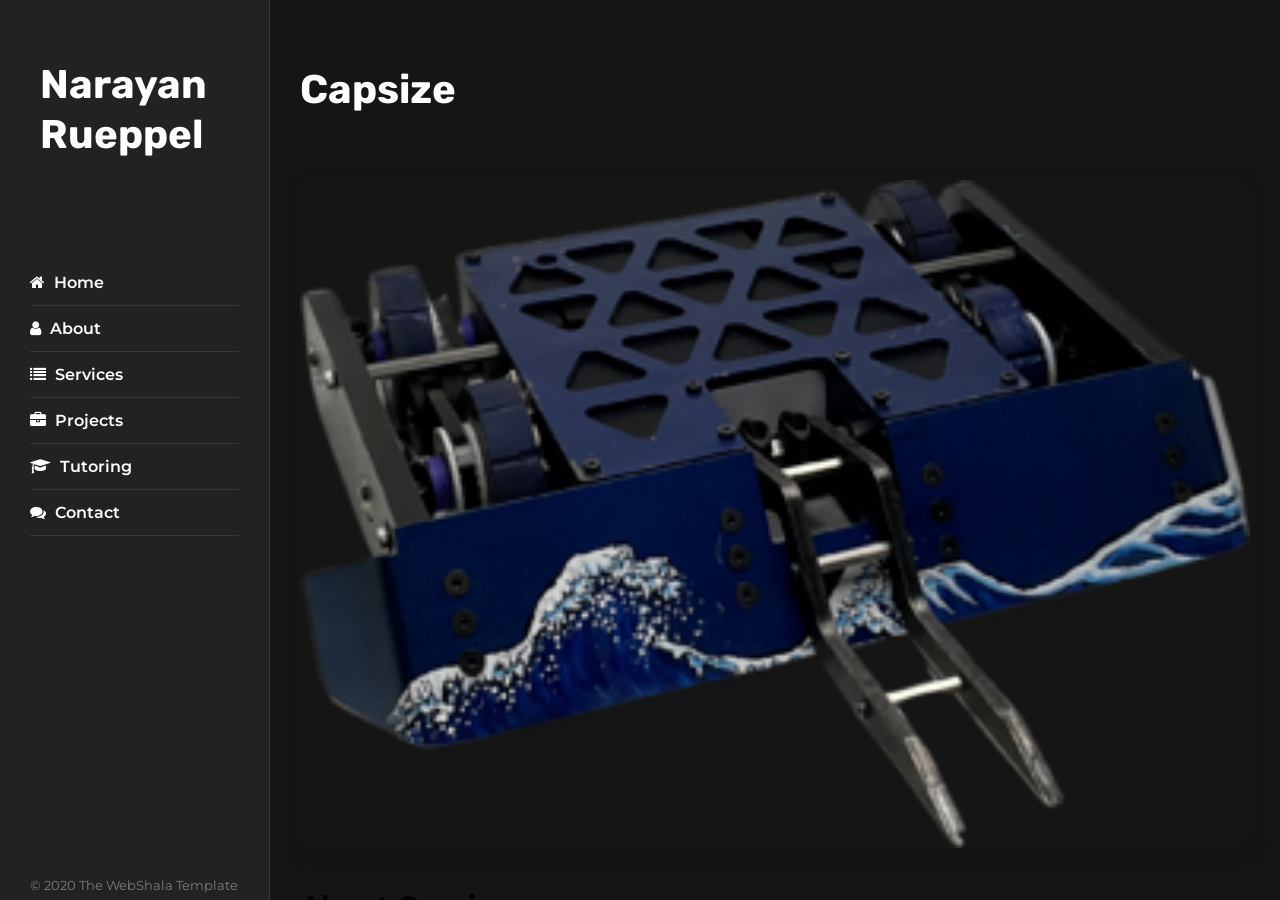
==== pages/capsize.html @ b0e28994 "updated template for first iteration of personal website" ====
<!DOCTYPE html>
<html lang="en">
<head>
    <meta charset="UTF-8">
    <meta name="viewport" content="width=device-width, initial-scale=1.0">
    <title>Capsize - Narayan Rueppel</title>
    <link rel="stylesheet" href="../css/style.css">
    <link rel="stylesheet" href="../css/styleSwitcher.css">
    <link rel="stylesheet" href="https://stackpath.bootstrapcdn.com/font-awesome/4.7.0/css/font-awesome.min.css">
</head>
<body>
    <!-- Preloader -->
    <div class="preloader">
        <div class="loader"></div>
    </div>
    <!-- Preloader End -->

    <div class="main-container">
        <!-- Aside -->
        <div class="aside">
            <div class="nav-toggler">
                <span></span>
            </div>
            <div class="aside-inner">
                <div class="logo">
                    <a href="../index.html">Narayan Rueppel</a>
                </div>
                <ul class="nav">
                    <li><a href="../index.html#home"><i class="fa fa-home"></i> Home</a></li>
                    <li><a href="../index.html#about"><i class="fa fa-user"></i> About</a></li>
                    <li><a href="../index.html#services"><i class="fa fa-list"></i> Services</a></li>
                    <li><a href="../index.html#projects"><i class="fa fa-briefcase"></i> Projects</a></li>
                    <li><a href="../index.html#tutoring"><i class="fa fa-graduation-cap"></i> Tutoring</a></li>
                    <li><a href="../index.html#contact"><i class="fa fa-comments"></i> Contact</a></li>
                </ul>
                <div class="copyright-text">
                    &copy; 2020 The WebShala Template
                </div>
            </div>
        </div>
        <!-- Aside End -->

        <!-- Main Content -->
        <div class="main-content">
            <!-- Project Details Section -->
            <section class="project-detail section active" id="project-detail">
                <div class="container">
                    <div class="row">
                        <div class="section-title padd-15">
                            <h2>Capsize</h2>
                        </div>
                    </div>
                    <div class="row">
                        <div class="project-detail-content padd-15">
                            <div class="row">
                                <div class="project-image padd-15">
                                    <img src="../images/portfolio/1.jpg" alt="Capsize Project" class="img-fluid">
                                </div>
                            </div>
                            <div class="row">
                                <div class="project-text padd-15">
                                    <h3>About Capsize</h3>
                                    <p>Capsize is an indirectly driven center lifter, using CNC'd sprockets and a unique TPU clutch mechanism to deliver massive amounts of torque while protecting her weapon. The wide range of motion on Capsize’s weapon allows her to self invert when upside down or even when stuck at weird angles. Capsize’s wide treaded wheels and cleats allow her to get a huge amount of traction and pushing force which is needed for control bots.</p>                                    
                                    <p><strong>Learn more:</strong> <a href="https://drive.google.com/file/d/1UsT54i3gnOW7oEz9wsxAKjWvvcf5Prwb/view" target="_blank" style="color: #fdb750; text-decoration: underline;">View detailed project documentation</a></p>                                    
                                    <div style="margin-top: 30px;">
                                        <a href="../index.html#projects" class="btn" style="display: inline-block; padding: 10px 20px; background-color: #fdb750; color: #fff; text-decoration: none; border-radius: 5px;">Back to Projects</a>
                                    </div>
                                </div>
                            </div>
                        </div>
                    </div>
                </div>
            </section>
            <!-- Project Details Section End -->
        </div>
        <!-- Main Content End -->
    </div>

    <!-- Style Switcher -->
    <div class="style-switcher">
        <div class="style-switcher-toggler s-icon">
            <i class="fa fa-cog"></i>
        </div>
        <div class="day-night s-icon">
            <i class="fa fa-moon-o"></i>
        </div>
        <h4>Theme Colors</h4>
        <div class="colors">
            <span class="color-1" onclick="setActiveStyle('pink')"></span>
            <span class="color-2" onclick="setActiveStyle('blue')"></span>
            <span class="color-3" onclick="setActiveStyle('green')"></span>
            <span class="color-4" onclick="setActiveStyle('orange')"></span>
            <span class="color-5" onclick="setActiveStyle('yellow')"></span>
        </div>
    </div>

    <script src="../js/main.js"></script>
    <script src="../js/styleSwitcher.js"></script>
    <script src="../js/script.js"></script>
</body>
</html>
---- css/style.css ----
/*Font Awesome Free Icon*/
@import url("https://stackpath.bootstrapcdn.com/font-awesome/4.7.0/css/font-awesome.min.css");
/*Google fonts*/
@import url('https://fonts.googleapis.com/css?family=Montserrat:400,500,600,700&display=swap');
@import url('https://fonts.googleapis.com/css?family=Rubik:500,700,900&display=swap');

/* General Style */
body {
    margin: 0;
    line-height: 1.5;
    font-size: 16px;
    font-family: 'Montserrat', sans-serif;
    font-weight: 400;
}

* {
    margin: 0;
    padding: 0;
    outline: none;
    text-decoration: none;
    box-sizing: border-box;
}

::before,
::after {
    box-sizing: border-box;
}

input,
textarea,
select {
    font-family: 'Montserrat', sans-serif;
}

.section {
    background-color: #f2f2fc;
    min-height: 100vh;
    display: block;
    padding: 0 30px;
    position: fixed;
    left: 270px;
    top: 0;
    right: 0;
    bottom: 0;
    z-index: 0;
    overflow-x: hidden;
    overflow-y: auto;
    opacity: 1;
    transition: all 0.3s ease;
    -webkit-transition: all 0.3s ease;
}

.section.active {
    opacity: 1;
    z-index: 2;
    animation: slideSection 1s ease;
    -webkit-animation: slideSection 1s ease;
    -moz-animation: slideSection 1s ease;
    -o-animation: slideSection 1s ease;
}

.section.back-section {
    z-index: 1;
}

@keyframes slideSection {
    0% {
        transform: translateX(100%);
        -webkit-transform: translateX(100%);
        -moz-transform: translateX(100%);
        -o-transform: translateX(100%);
    }

    100% {
        transform: translateX(0%);
        -webkit-transform: translateX(0%);
        -moz-transform: translateX(0%);
        -o-transform: translateX(0%);
    }
}

@-webkit-keyframes slideSection {
    0% {
        transform: translateX(100%);
        -webkit-transform: translateX(100%);
        -moz-transform: translateX(100%);
        -o-transform: translateX(100%);
    }

    100% {
        transform: translateX(0%);
        -webkit-transform: translateX(0%);
        -moz-transform: translateX(0%);
        -o-transform: translateX(0%);
    }
}

@-moz-keyframes slideSection {
    0% {
        transform: translateX(100%);
        -webkit-transform: translateX(100%);
        -moz-transform: translateX(100%);
        -o-transform: translateX(100%);
    }

    100% {
        transform: translateX(0%);
        -webkit-transform: translateX(0%);
        -moz-transform: translateX(0%);
        -o-transform: translateX(0%);
    }
}

@-o-keyframes slideSection {
    0% {
        transform: translateX(100%);
        -webkit-transform: translateX(100%);
        -moz-transform: translateX(100%);
        -o-transform: translateX(100%);
    }

    100% {
        transform: translateX(0%);
        -webkit-transform: translateX(0%);
        -moz-transform: translateX(0%);
        -o-transform: translateX(0%);
    }
}

.section .container {
    padding-top: 60px;
    padding-bottom: 70px;
}

.section-title {
    -ms-flex: 0 0 100%;
    flex: 0 0 100%;
    max-width: 100%;
    margin-bottom: 60px;
}

.section-title h2 {
    font-size: 40px;
    color: #302e4d;
    font-family: 'Rubik', sans-serif;
    font-weight: 700;
    margin: 0;
    position: relative;
}

.section-title h2::before {
    content: '';
    height: 4px;
    width: 50px;
    position: absolute;
    top: 100%;
    left: 0;
}

.section-title h2::after {
    content: '';
    height: 4px;
    width: 25px;
    position: absolute;
    top: 100%;
    left: 0;
    margin-top: 8px;
}

.row {
    display: -ms-flexbox;
    display: flex;
    -ms-flex-wrap: wrap;
    flex-wrap: wrap;
    margin-right: -15px;
    margin-left: -15px;
    position: relative;
}

.padd-15 {
    padding-left: 15px;
    padding-right: 15px;
}

.container {
    max-width: 1100px;
    width: 100%;
    margin: auto;
}

.shadow-dark {
    -webkit-box-shadow: 0 0 20px rgba(48, 46, 77, 0.15);
    box-shadow: 0 0 20px rgba(48, 46, 77, 0.15);
}

.btn {
    font-size: 16px;
    font-family: 'Rubik', sans-serif;
    font-weight: 500;
    padding: 12px 35px;
    color: #ffffff;
    border-radius: 40px;
    transition: all 0.3s ease;
    -webkit-transition: all 0.3s ease;
    display: inline-block;
    white-space: nowrap;
    border: none;
    cursor: pointer;
}

.btn:hover {
    -webkit-transform: scale(1.05);
    transform: scale(1.05);
}

.hidden {
    display: none !important;
}

/* Preloader */
.preloader {
    background-color: #222222;
    position: fixed;
    left: 0;
    top: 0;
    height: 100%;
    width: 100%;
    z-index: 150;
    display: flex;
    display: -ms-flexbox;
    -ms-flex-align: center;
    -ms-flex-pack: center;
    align-items: center;
    justify-content: center;
    transition: all 1s ease;
    -webkit-transition: all 1s ease;
}

.preloader.opacity-0 {
    opacity: 0;
}

.preloader .loader {
    height: 40px;
    width: 40px;
    border: 4px solid #e3e3e3;
    border-radius: 50%;
    border-top: 4px solid transparent;
    border-bottom: 4px solid transparent;
    animation: spin 2s linear infinite;
    -webkit-animation: spin 2s linear infinite;
}

@keyframes spin {
    0% {
        transform: rotate(0deg);
        -webkit-transform: rotate(0deg);
    }

    100% {
        transform: rotate(360deg);
        -webkit-transform: rotate(360deg);
    }
}

@-webkit-keyframes spin {
    0% {
        transform: rotate(0deg);
        -webkit-transform: rotate(0deg);
    }

    100% {
        transform: rotate(360deg);
        -webkit-transform: rotate(360deg);
    }
}

/* Aside */

.aside {
    width: 270px;
    background-color: #fdf9ff;
    position: fixed;
    height: 100%;
    left: 0;
    top: 0;
    z-index: 11;
    border-right: 1px solid #e8dfec;
    /* padding: 30px; */
    transition: all 0.3s ease;
    -webkit-transition: all 0.3s ease;
    /* overflow-y: auto; */
}

.aside .aside-inner {
    position: absolute;
    left: 0;
    top: 0;
    width: 100%;
    height: 100%;
    padding: 30px;
    overflow-y: auto;
}

.aside .logo {
    padding: 30px 0;
}

.aside .logo a {
    font-size: 40px;
    color: #302e4d;
    font-family: 'Rubik', sans-serif;
    font-weight: 700;
    text-decoration: none;
    display: inline-block;
    position: relative;
    padding: 0 10px;
    line-height: 50px;
}

.aside .logo a::before {
    content: '';
    height: 20px;
    width: 20px;
    position: absolute;
    top: 0;
    left: 0;
}

.aside .logo a::after {
    content: '';
    height: 20px;
    width: 20px;
    position: absolute;
    bottom: 0;
    right: 0;
}

.aside .nav-toggler {
    height: 40px;
    width: 45px;
    border: 1px solid #d4d4e3;
    cursor: pointer;
    position: fixed;
    left: 300px;
    top: 20px;
    z-index: 11;
    border-radius: 5px;
    background-color: #fdf9ff;
    /* display: -ms-flexbox;
    display: flex; */
    display: none;
    -ms-flex-align: center;
    align-items: center;
    justify-content: center;
    -ms-flex-pack: center;
    transition: all 0.3s ease;
    -webkit-transition: all 0.3s ease;
}

.aside .nav-toggler span {
    height: 2px;
    width: 18px;
    display: inline-block;
    position: relative;
}

.aside .nav-toggler.open span {
    background-color: transparent;
}

.aside .nav-toggler span::before {
    content: '';
    height: 2px;
    width: 18px;
    position: absolute;
    top: -6px;
    left: 0;
}

.aside .nav-toggler.open span::before {
    transform: rotate(45deg);
    -webkit-transform: rotate(45deg);
    top: 0px;
}

.aside .nav-toggler span::after {
    content: '';
    height: 2px;
    width: 18px;
    position: absolute;
    top: 6px;
    left: 0;
}

.aside .nav-toggler.open span::after {
    transform: rotate(-45deg);
    -webkit-transform: rotate(-45deg);
    top: 0px;
}

.aside .nav {
    list-style: none;
    margin: 70px 0;
    padding: 0;
}

.aside .nav li {
    display: block;
}

.aside .nav li a {
    font-size: 16px;
    font-weight: 600;
    color: #302e4d;
    text-decoration: none;
    line-height: 45px;
    display: block;
    border-bottom: 1px solid #e8dfec;
    -webkit-transition: all 0.3s ease;
    transition: all 0.3s ease;
    text-transform: capitalize;
}

.aside .nav li a:not(.active):hover {
    padding-left: 5px;
}

.aside .nav li a .fa {
    margin-right: 5px;
}

.aside .copyright-text {
    position: absolute;
    bottom: 5px;
    font-size: 13px;
    color: #7d7d7d;
}

/* Home Section */

.home {
    min-height: 100vh;
    display: -ms-flexbox;
    display: flex;
}

.home .intro {
    text-align: center;
}

.home .intro img {
    height: 200px;
    width: 200px;
    border-radius: 50%;
    display: inline-block;
    border: 8px solid #ffffff;
}

.home .intro h1 {
    font-size: 30px;
    color: #302e4d;
    font-family: 'Rubik', sans-serif;
    font-weight: 700;
    margin: 20px 0 5px;
}

.home .intro span {
    font-size: 16px;
    font-weight: 500;
    margin: 0;
    line-height: 22px;
    color: #504e70;

}

.home .intro .social-links {
    margin-top: 25px;
}

.home .intro .social-links a {
    height: 35px;
    width: 35px;
    display: inline-block;
    text-align: center;
    line-height: 35px;
    color: #ffffff;
    margin: 0 4px;
    border-radius: 40%;
    text-decoration: none;
    -webkit-transition: all 0.3s ease;
    transition: all 0.3s ease;
}

.home .intro .social-links a:hover {
    -webkit-transform: scale(1.1);
    transform: scale(1.1);
}

.ityped-cursor {
    /* font-size: 2.2rem; */
    opacity: 1;
    -webkit-animation: blink 0.3s infinite;
    -moz-animation: blink 0.3s infinite;
    animation: blink 0.3s infinite;
    animation-direction: alternate;
}

@keyframes blink {
    100% {
        opacity: 0;
    }
}

@-webkit-keyframes blink {
    100% {
        opacity: 0;
    }
}

@-moz-keyframes blink {
    100% {
        opacity: 0;
    }
}

/* About Section */

.about .about-content {
    -ms-flex: 0 0 100%;
    flex: 0 0 100%;
    max-width: 100%;
}

.about .about-content .about-text {
    -ms-flex: 0 0 100%;
    flex: 0 0 100%;
    max-width: 100%;
}

.about .about-content .about-text h3 {
    font-size: 24px;
    margin-bottom: 15px;
    font-weight: 700;
    color: #302e4d;
}

.about .about-content .about-text p {
    font-size: 16px;
    line-height: 25px;
    color: #020203;
    margin: 0;
}

.about .about-content .personal-info {
    -ms-flex: 0 0 60%;
    flex: 0 0 60%;
    max-width: 60%;
    margin-top: 40px;
}

.about .about-content .personal-info .info-item {
    -ms-flex: 0 0 50%;
    flex: 0 0 50%;
    max-width: 50%;
}

.about .about-content .personal-info .info-item p {
    font-weight: 600;
    padding: 10px 0;
    font-size: 16px;
    margin: 0;
    color: #302e4d;
    border-bottom: 1px solid #e8dfec;
}

.about .about-content .personal-info .info-item p span {
    font-weight: 400;
    color: #504e70;
    margin-left: 4px;
    display: inline-block;
}

.about .about-content .personal-info .buttons {
    margin-top: 30px;
}

.about .about-content .personal-info .buttons .btn {
    margin-right: 15px;
    margin-top: 10px;
}

.about .about-content .skills {
    -ms-flex: 0 0 40%;
    flex: 0 0 40%;
    max-width: 40%;
    margin-top: 40px;
}

.about .about-content .skills .skill-item {
    -ms-flex: 0 0 100%;
    flex: 0 0 100%;
    max-width: 100%;
}

.about .about-content .skills .skill-item h5 {
    line-height: 40px;
    font-weight: 600;
    font-size: 16px;
    color: #302e4d;
    text-transform: capitalize;
    margin: 0;
}

.about .about-content .skills .skill-item {
    margin-bottom: 30px;
}

.about .about-content .skills .skill-item .progress {
    background-color: #e3e3e3;
    height: 8px;
    border-radius: 4px;
    width: 100%;
    position: relative;
}

.about .about-content .skills .skill-item .progress .progress-in {
    position: absolute;
    left: 0;
    top: 0;
    height: 100%;
    border-radius: 4px;
}

.about .about-content .skills .skill-item .skill-porcent {
    line-height: 40px;
    position: absolute;
    right: 0;
    top: -40px;
    font-weight: 400;
    color: #302e4d;
}

.about .about-content .education {
    -ms-flex: 0 0 50%;
    flex: 0 0 50%;
    max-width: 50%;
    margin-top: 30px;
}

.about .about-content .experience {
    -ms-flex: 0 0 50%;
    flex: 0 0 50%;
    max-width: 50%;
    margin-top: 30px;
}

.about .about-content h3.title {
    font-size: 24px;
    margin-bottom: 30px;
    font-weight: 700;
    color: #302e4d;
}

.about .about-content .timeline {
    background-color: #fdf9ff;
    padding: 30px 15px;
    border: 1px solid #d4d4e3;
    border-radius: 10px;
    position: relative;
    width: 100%;
}

.about .about-content .timeline .timeline-item {
    position: relative;
    padding-left: 37px;
    padding-bottom: 50px;
}

.about .about-content .timeline .timeline-item::before {
    content: '';
    width: 1px;
    position: absolute;
    height: 100%;
    left: 7px;
    top: 0;
}

.about .about-content .timeline .timeline-item:last-child {
    padding-bottom: 0px;
}

.about .about-content .timeline-box {
    -ms-flex: 0 0 100%;
    flex: 0 0 100%;
    max-width: 100%;
}

.about .about-content .timeline .circle-dot {
    position: absolute;
    left: 0;
    top: 0px;
    height: 15px;
    width: 15px;
    left: 0px;
    border-radius: 50%;
}

.about .about-content .timeline .timeline-date {
    font-size: 14px;
    font-weight: 400;
    color: #504e70;
    margin-bottom: 12px;
}

.about .about-content .timeline .timeline-date .fa {
    margin-right: 5px;
}

.about .about-content .timeline .timeline-title {
    font-weight: 700;
    font-size: 18px;
    margin-bottom: 15px;
    text-transform: capitalize;
    color: #302e4d;
}

.about .about-content .timeline .timeline-text {
    font-size: 16px;
    line-height: 25px;
    color: #504e70;
    margin: 0;
}

/* Services Section */

.service .container {
    padding-bottom: 40px;
}

.service .service-item {
    flex: 0 0 33.33%;
    -ms-flex: 0 0 33.33%;
    max-width: 33.33%;
    margin-bottom: 30px;
    display: -ms-flexbox;
    display: flex;
}

.service .service-item .service-item-inner {
    background-color: #fdf9ff;
    border: 1px solid #d4d4e3;
    border-radius: 10px;
    padding: 30px 15px;
    text-align: center;
    transition: all 0.3s ease;
    -webkit-transition: all 0.3s ease;
}

.service .service-item .service-item-inner:hover {
    -webkit-box-shadow: 0 0 20px rgba(48, 46, 77, 0.15);
    box-shadow: 0 0 20px rgba(48, 46, 77, 0.15);
}

.service .service-item .service-item-inner .icon {
    height: 60px;
    width: 60px;
    display: block;
    margin: 0 auto 30px;
    text-align: center;
    border-radius: 50%;
    transition: all 0.3s ease;
    -webkit-transition: all 0.3s ease;
}

.service .service-item .service-item-inner .icon .fa {
    font-size: 40px;
    line-height: 60px;
    transition: all 0.3s ease;
    -webkit-transition: all 0.3s ease;
}

.service .service-item .service-item-inner:hover .icon .fa {
    font-size: 25px;
    color: #ffffff;
}

.service .service-item .service-item-inner h4 {
    font-size: 18px;
    margin-bottom: 15px;
    color: #302e4d;
    font-weight: 700;
    text-transform: capitalize;
}

.service .service-item .service-item-inner p {
    font-size: 16px;
    color: #504e70;
    line-height: 25px;
    margin: 0;
}

/* Portfolio Section */

.portfolio .container {
    padding-bottom: 40px;
}

.portfolio .portfolio-filter {
    flex: 0 0 100%;
    -ms-flex: 0 0 100%;
    max-width: 100%;
    text-align: center;
    margin-bottom: 40px;
}

.portfolio .portfolio-filter button {
    border: none;
    background-color: transparent;
    font-size: 18px;
    font-weight: 700;
    text-transform: capitalize;
    margin: 0 10px;
    color: #302e4d;
    cursor: pointer;
    border-bottom: 2px solid transparent;
    white-space: nowrap;
    padding-bottom: 2px;
    transition: all 0.3s ease;
    -webkit-transition: all 0.3s ease;
}

.portfolio .portfolio-item {
    flex: 0 0 33.33%;
    -ms-flex: 0 0 33.33%;
    max-width: 33.33%;
    margin-bottom: 30px;
}

.portfolio .portfolio-item.hide {
    display: none;
}

.portfolio .portfolio-item.show {
    display: block;
    animation: showItem 0.5s ease;
}

@keyframes showItem {
    0% {
        transform: scale(0.8);
        -webkit-transform: scale(0.8);
    }

    100% {
        transform: scale(1);
        -webkit-transform: scale(1);
    }
}

@-webkit-keyframes showItem {
    0% {
        transform: scale(0.8);
        -webkit-transform: scale(0.8);
        opacity: 0;
    }

    100% {
        transform: scale(1);
        -webkit-transform: scale(1);
        opacity: 1;
    }
}

.portfolio .portfolio-item-inner {
    border: 6px solid #fdf9ff;
    border-radius: 10px;
    overflow: hidden;
    cursor: pointer;
    position: relative;
}

.portfolio .portfolio-item-inner .portfolio-img img {
    width: 100%;
    display: block;
}

.portfolio .portfolio-item .portfolio-info {
    position: absolute;
    top: 0;
    left: 0;
    background-color: rgba(0, 0, 0, 0.8);
    height: 100%;
    width: 100%;
    z-index: 1;
    padding: 30px;
    opacity: 0;
    transition: all 0.3s ease;
    -webkit-transition: all 0.3s ease;
}

.portfolio .portfolio-item-inner:hover .portfolio-info {
    opacity: 1;
}

.portfolio .portfolio-item .portfolio-info h4 {
    font-size: 18px;
    font-weight: 700;
    color: #ffffff;
    text-transform: capitalize;
    transition: all 0.3s ease;
    -webkit-transition: all 0.3s ease;
    transform: translate(-20px);
    -webkit-transform: translate(-20px);
    opacity: 0;
}

.portfolio .portfolio-item-inner:hover .portfolio-info h4 {
    transform: translate(0px);
    -webkit-transform: translate(0px);
    opacity: 1;
}

.portfolio .portfolio-item .portfolio-info .icon {
    height: 40px;
    width: 40px;
    background-color: #ffffff;
    text-align: center;
    border-radius: 50%;
    position: absolute;
    right: 30px;
    bottom: 30px;
    transition: all 0.3s ease;
    -webkit-transition: all 0.3s ease;
    transform: translate(20px);
    -webkit-transform: translate(20px);
    opacity: 0;
}

.portfolio .portfolio-item-inner:hover .portfolio-info .icon {
    transform: translate(0px);
    -webkit-transform: translate(0px);
    opacity: 1;
}

.portfolio .portfolio-item .portfolio-info .icon .fa {
    line-height: 40px;
}

/* Projects Section - Project Cards */

.projects .project-card {
    flex: 0 0 33.33%;
    -ms-flex: 0 0 33.33%;
    max-width: 33.33%;
    margin-bottom: 30px;
    display: block;
    transition: transform 0.3s ease;
}

.projects .project-card:hover {
    transform: translateY(-5px);
}

.projects .project-card-inner {
    border: 6px solid #fdf9ff;
    border-radius: 10px;
    overflow: hidden;
    cursor: pointer;
    position: relative;
    display: flex;
    flex-direction: column;
    height: 100%;
    background-color: #ffffff;
    transition: all 0.3s ease;
}

.projects .project-card:hover .project-card-inner {
    box-shadow: 0 10px 30px rgba(0, 0, 0, 0.2);
}

.projects .project-card-inner {
    border: 6px solid #fdf9ff;
    border-radius: 10px;
    overflow: hidden;
    cursor: pointer;
    position: relative;
    display: flex;
    flex-direction: column;
    height: 100%;
    background-color: #ffffff;
    transition: all 0.3s ease;
}

.projects .project-card:hover .project-card-inner {
    box-shadow: 0 10px 30px rgba(0, 0, 0, 0.2);
}

.projects .project-carousel {
    position: relative;
    background-color: #000;
    aspect-ratio: 16 / 10;
    overflow: hidden;
}

.projects .carousel-container {
    width: 100%;
    height: 100%;
    display: flex;
    align-items: center;
    justify-content: center;
}

.projects .carousel-image {
    width: 100%;
    height: 100%;
    object-fit: cover;
    display: block;
    transition: opacity 0.3s ease;
}

.projects .carousel-controls {
    position: absolute;
    bottom: 15px;
    left: 50%;
    transform: translateX(-50%);
    display: flex;
    gap: 10px;
    z-index: 2;
}

.projects .carousel-btn {
    background-color: rgba(255, 255, 255, 0.7);
    border: none;
    width: 40px;
    height: 40px;
    border-radius: 50%;
    cursor: pointer;
    display: flex;
    align-items: center;
    justify-content: center;
    transition: all 0.3s ease;
    font-size: 16px;
    color: #000;
}

.projects .carousel-btn:hover {
    background-color: rgba(255, 255, 255, 1);
    transform: scale(1.1);
}

.projects .project-info {
    padding: 25px;
    flex: 1;
    display: flex;
    flex-direction: column;
    justify-content: flex-start;
}

.projects .project-info h3 {
    font-size: 22px;
    font-weight: 700;
    color: #333;
    margin-bottom: 12px;
}

.projects .project-info p {
    font-size: 14px;
    line-height: 1.6;
    color: #666;
    margin: 0;
}

/* Project Detail Section */

.project-detail .project-detail-content {
    flex: 0 0 100%;
    -ms-flex: 0 0 100%;
    max-width: 100%;
}

.project-detail .project-image {
    flex: 0 0 100%;
    -ms-flex: 0 0 100%;
    max-width: 100%;
    margin-bottom: 30px;
}

.project-detail .project-image img {
    width: 100%;
    border-radius: 10px;
    box-shadow: 0 5px 20px rgba(0, 0, 0, 0.1);
}

.project-detail .project-text {
    flex: 0 0 100%;
    -ms-flex: 0 0 100%;
    max-width: 100%;
}

.project-detail .project-text h3 {
    font-size: 28px;
    font-weight: 700;
    margin-bottom: 20px;
}

.project-detail .project-text h4 {
    font-size: 20px;
    font-weight: 600;
    margin-top: 25px;
    margin-bottom: 15px;
}

.project-detail .project-text p {
    font-size: 16px;
    line-height: 1.8;
    color: #666;
    margin-bottom: 15px;
}

.project-detail .project-text ul {
    margin: 15px 0;
}

.project-detail .project-text ul li {
    margin: 8px 0;
    color: #666;
    font-size: 16px;
}

.project-detail .btn {
    background-color: #fdb750;
    color: #fff;
    font-weight: 600;
    text-transform: uppercase;
    letter-spacing: 1px;
    border: 2px solid #fdb750;
    transition: all 0.3s ease;
}

.project-detail .btn:hover {
    background-color: transparent;
    color: #fdb750;
}

/* Tutoring Section */

.tutoring .container {
    padding-bottom: 40px;
}

.tutoring .tutoring-content {
    flex: 0 0 100%;
    -ms-flex: 0 0 100%;
    max-width: 100%;
}

.tutoring .tutoring-item {
    margin-bottom: 30px;
}

.tutoring .tutoring-item h4 {
    font-size: 20px;
    font-weight: 600;
    margin-bottom: 10px;
    color: var(--text-black-900);
}

.tutoring .tutoring-item p {
    margin-bottom: 10px;
    color: var(--text-black-700);
}

.tutoring .tutoring-item ul {
    padding-left: 20px;
}

.tutoring .tutoring-item ul li {
    margin-bottom: 5px;
    color: var(--text-black-700);
}

.tutoring .services-offered ul li,
.tutoring .get-started p {
    color: var(--text-black-700);
}

/* Lightbox */

.lightbox {
    position: fixed;
    left: 0;
    top: 0;
    width: 100%;
    height: 100%;
    background-color: rgba(0, 0, 0, 0.6);
    z-index: 100;
    display: none;
    align-items: center;
    -ms-flex-align: center;
    -ms-flex-pack: center;
    justify-content: center;
    cursor: zoom-out;
    padding: 30px;
}

.lightbox.open {
    display: flex;
    display: -ms-flexbox;
}

.lightbox .lightbox-content img {
    height: auto;
    width: auto;
    max-width: 100%;
    max-height: 500px;
    cursor: pointer;
    display: block;
    padding: 40px 0 30px;
}

.lightbox.open .lightbox-content {
    animation: lightboxImage .5s ease;
}

@keyframes lightboxImage {
    0% {
        transform: scale(0.8);
        -webkit-transform: scale(0.8);
    }

    100% {
        transform: scale(1);
        -webkit-transform: scale(1);
    }
}

@-webkit-keyframes lightboxImage {
    0% {
        transform: scale(0.8);
        -webkit-transform: scale(0.8);
    }

    100% {
        transform: scale(1);
        -webkit-transform: scale(1);
    }
}

.lightbox .lightbox-content {
    position: relative;
}

.lightbox .lightbox-content .lightbox-caption {
    position: absolute;
    bottom: 0;
    left: 0;
    width: 100%;
    display: -ms-flexbox;
    display: flex;
    -ms-flex-pack: space-between;
    justify-content: space-between;
    font-size: 16px;
    color: #ffffff;
    font-weight: 400;
    z-index: -1;
}

.lightbox .lightbox-content .lightbox-close {
    position: absolute;
    height: 40px;
    width: 40px;
    top: 0px;
    right: 0px;
    font-size: 32px;
    text-align: right;
    color: #ffffff;
    line-height: 40px;
    cursor: pointer;
}

.lightbox .lightbox-controls .prev-item,
.lightbox .lightbox-controls .next-item {
    position: absolute;
    height: 40px;
    width: 40px;
    background-color: #ffffff;
    text-align: center;
    border-radius: 50%;
    cursor: pointer;
    top: 50%;
    margin-top: -20px;
    z-index: 110;
    transition: all 0.3s ease;
    -webkit-transition: all 0.3s ease;
}

.lightbox .lightbox-controls .prev-item:active,
.lightbox .lightbox-controls .next-item:active {
    transform: scale(1.1);
    -webkit-transform: scale(1.1);
}

.lightbox .lightbox-controls .prev-item:hover,
.lightbox .lightbox-controls .next-item:hover {
    transform: scale(1);
    -webkit-transform: scale(1);
}

.lightbox .lightbox-controls .prev-item {
    left: 30px;
}

.lightbox .lightbox-controls .next-item {
    right: 30px;
}

.lightbox .lightbox-controls .prev-item .fa,
.lightbox .lightbox-controls .next-item .fa {
    font-size: 32px;
    line-height: 40px;
}

/* Blog Section */

.blog .container {
    padding-bottom: 40px;
}

.blog .blog-item {
    flex: 0 0 33.33%;
    -ms-flex: 0 0 33.33%;
    max-width: 33.33%;
    margin-bottom: 30px;
}

.blog .blog-item-inner {
    border-radius: 10px;
    overflow: hidden;
    border: 1px solid #d4d4e3;
}

.blog .blog-item-inner .blog-img {
    position: relative;
    overflow: hidden;
}

.blog .blog-item-inner .blog-img img {
    width: 100%;
    display: block;
    transition: all 0.5s ease;
    -webkit-transition: all 0.5s ease;
}

.blog .blog-item-inner:hover .blog-img img {
    transform: scale(1.1);
    -webkit-transform: scale(1.1);
}

.blog .blog-item-inner .blog-img .blog-date {
    position: absolute;
    padding: 4px 10px;
    border-radius: 5px;
    color: #ffffff;
    font-size: 14px;
    font-weight: 600;
    left: 15px;
    bottom: 15px;
}

.blog .blog-item-inner .blog-info {
    padding: 30px 15px;
    background-color: #fdf9ff;
}

.blog .blog-item-inner .blog-info .blog-title {
    font-size: 18px;
    font-weight: 700;
    color: #302e4d;
    text-transform: capitalize;
    margin-bottom: 10px;
}

.blog .blog-item-inner .blog-info .blog-description {
    font-size: 16px;
    line-height: 25px;
    color: #504e70;
    font-weight: 400;
    margin-bottom: 15px;
}

.blog .blog-item-inner .blog-info .blog-tags {
    font-size: 16px;
    line-height: 25px;
    color: #504e70;
    font-weight: 400;
    text-transform: capitalize;
    font-size: 14px;
}

.blog .blog-item-inner .blog-info .blog-tags a {
    text-decoration: none;
    font-weight: 600;
}

/* Contact Section */

.contact .contact-info-item {
    flex: 0 0 33.33%;
    -ms-flex: 0 0 33.33%;
    max-width: 33.33%;
    text-align: center;
    margin-bottom: 40px;
}

.contact .contact-info-item .icon {
    display: inline-block;
}

.contact .contact-info-item .icon .fa {
    font-size: 40px;
}

.contact .contact-info-item h4 {
    font-size: 18px;
    font-weight: 700;
    color: #302e4d;
    text-transform: capitalize;
    margin: 15px 0 5px;
}

.contact .contact-info-item p {
    font-size: 16px;
    line-height: 25px;
    color: #504e70;
    margin: 0;
    font-weight: 400;
}

.contact .contact-form {
    flex: 0 0 100%;
    -ms-flex: 0 0 100%;
    max-width: 100%;
}

.contact .contact-form .col-6 {
    flex: 0 0 50%;
    -ms-flex: 0 0 50%;
    max-width: 50%;
}

.contact .contact-form .col-12 {
    flex: 0 0 100%;
    -ms-flex: 0 0 100%;
    max-width: 100%;
}

.contact .contact-form .form-item {
    margin-bottom: 30px;
}

.contact .contact-form .form-item .form-control {
    width: 100%;
    height: 50px;
    border-radius: 25px;
    border: 1px solid #d4d4e3;
    padding: 10px 25px;
    font-size: 16px;
    color: #504e70;
}

.contact .contact-form .form-item .form-control:focus {
    -webkit-box-shadow: 0 0 20px rgba(48, 46, 77, 0.15);
    box-shadow: 0 0 20px rgba(48, 46, 77, 0.15);
    transition: all 0.3s ease;
    -webkit-transition: all 0.3s ease;
}

.contact .contact-form .form-item textarea.form-control {
    height: 140px;
}

.contact .contact-form .btn {
    height: 50px;
    padding: 0 50px;
}

/* Responsive */

@media(max-width: 1199px) {
    .section .container {
        padding-top: 70px;
    }

    .aside .nav-toggler {
        display: -ms-flexbox;
        display: flex;
        left: 30px;
    }

    .aside .nav-toggler.open {
        left: 300px;
    }

    .aside {
        left: -270px;
    }

    .aside.open {
        left: 0;
    }

    .section {
        left: 0;
    }

    .section.open {
        left: 270px;
    }

    .about .about-content .personal-info .info-item p span {
        display: block;
        margin-left: 0;
    }
}

@media(max-width: 991px) {

    .service .service-item,
    .blog .blog-item,
    .portfolio .portfolio-item,
    .projects .project-card {
        flex: 0 0 50%;
        -ms-flex: 0 0 50%;
        max-width: 50%;
    }
}

@media(max-width: 767px) {

    .about .about-content .personal-info,
    .contact .contact-form .col-6,
    .service .service-item,
    .blog .blog-item,
    .about .about-content .skills,
    .about .about-content .education,
    .about .about-content .experience,
    .projects .project-card,
    .project-detail .project-image,
    .project-detail .project-text {
        flex: 0 0 100%;
        -ms-flex: 0 0 100%;
        max-width: 100%;
    }

    .portfolio .portfolio-filter button {
        margin-bottom: 10px;
    }
}

@media(max-width: 575px) {

    .portfolio .portfolio-item,
    .contact .contact-info-item {
        flex: 0 0 100%;
        -ms-flex: 0 0 100%;
        max-width: 100%;
    }
}
---- css/styleSwitcher.css ----
.style-switcher{
    position: fixed;
    top: 20px;
    right: 0;
    z-index: 10;
    background-color: white;
    padding: 15px;
    border: 1px solid #d4d4e3;
    border-right: none;
    border-radius: 0 0 0 5px;
    transform: translateX(100%);
    -webkit-transform: translateX(100%);
    transition: all 0.3s ease;
    -webkit-transition: all 0.3s ease;
}
.style-switcher.open{
    transform: translateX(0%);
    -webkit-transform: translateX(0%);
}
.style-switcher h5{
    font-size: 16px;
    color: #302e4d;
    margin-bottom: 8px;
    padding-bottom: 5px;
    border-bottom: 1px solid #e8dfec;
}
.style-switcher ul{
    margin: 0;
    padding: 0;
    list-style: none;   
    display: block;
    margin-bottom: 5px;
}
.style-switcher ul li{
    display: inline-block;
}
.style-switcher ul li a{
    height: 30px;
    width: 30px;
    display: block;
    border-radius: 50%;
    cursor: pointer;
    text-decoration: none;
    margin-right: 2px;
}
.style-switcher .toggle-style-switcher{
    position: absolute;
    height: 45px;
    width: 45px;
    background-color: #ffffff;
    left: -46px;
    top: -1px;
    border: 1px solid #d4d4e3;
    border-right: none;
    text-align: center;
    cursor: pointer;
    border-radius: 5px 0 0 5px;
}
.style-switcher .toggle-style-switcher .fa{
    font-size: 20px;
    line-height: 43px;
}

/* Dark Body */

body.dark .section{
    background-color: #151515;
}
body.dark .aside,
body.dark .contact .contact-form .form-item .form-control,
body.dark .blog .blog-item-inner .blog-info,
body.dark .service .service-item .service-item-inner,
body.dark .about .about-content .timeline{
    background-color: #222222;
}
body.dark .aside .nav li a,
body.dark .blog .blog-item-inner .blog-info .blog-title,
body.dark .contact .contact-info-item h4,
body.dark .portfolio .portfolio-filter button,
body.dark .service .service-item .service-item-inner h4,
body.dark .tutoring .tutoring-item h4,
body.dark .tutoring .about-text h3,
body.dark .tutoring .tutoring-sections h3,
body.dark .about .about-content .timeline .timeline-title,
body.dark .about .about-content .skills .skill-item h5,
body.dark .about .about-content .personal-info .info-item p,
body.dark .about .about-content .about-text h3,
body.dark .home .intro h1,
body.dark .about .about-content h3.title,
body.dark .section-title h2,
body.dark .aside .logo a{
    color: #ffffff;
}
body.dark .home .intro span,
body.dark .contact .contact-form .form-item .form-control,
body.dark .blog .blog-item-inner .blog-info .blog-description,
body.dark .contact .contact-info-item p,
body.dark .blog .blog-item-inner .blog-info .blog-tags,
body.dark .service .service-item .service-item-inner p,
body.dark .tutoring .tutoring-item p,
body.dark .tutoring .tutoring-item ul li,
body.dark .tutoring .about-text p,
body.dark .tutoring .tutoring-sections p,
body.dark .tutoring .services-offered ul li,
body.dark .tutoring .get-started p,
body.dark .about .about-content .timeline .timeline-text,
body.dark .about .about-content .timeline .timeline-date,
body.dark .about .about-content .skills .skill-item .skill-porcent,
body.dark .about .about-content .personal-info .info-item p span,
body.dark .about .about-content .about-text p{
    color: #e9e9e9;
}
body.dark .about .about-content .personal-info .info-item p,
body.dark .aside,
body.dark .contact .contact-form .form-item .form-control,
body.dark .blog .blog-item-inner,
body.dark .portfolio .portfolio-item-innner,
body.dark .service .service-item .service-item-inner,
body.dark .about .about-content .timeline,
body.dark .aside .nav li a{
    border-color: #393939;
}
body.dark .shadow-dark{
    -webkit-box-shadow: none;
    box-shadow: none;
}
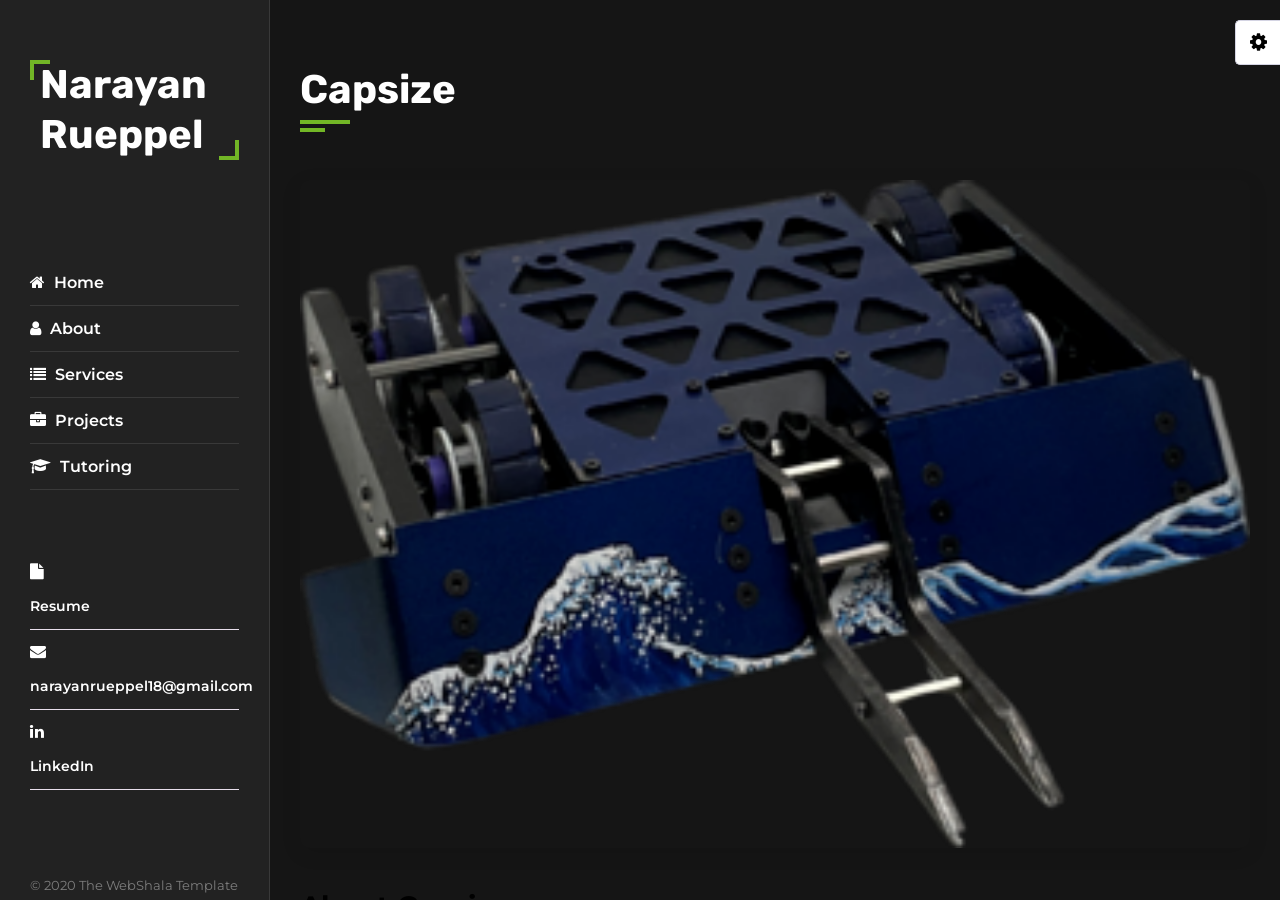
==== commit b70a5751: "updated from feedback" ====
--- a/pages/capsize.html
+++ b/pages/capsize.html
@@ -5,6 +5,11 @@
     <meta name="viewport" content="width=device-width, initial-scale=1.0">
     <title>Capsize - Narayan Rueppel</title>
     <link rel="stylesheet" href="../css/style.css">
+    <link rel="stylesheet" class="alternate-style" title="pink" href="../css/skins/pink.css" type="text/css" disabled>
+    <link rel="stylesheet" class="alternate-style" title="blue" href="../css/skins/blue.css" type="text/css" disabled>
+    <link rel="stylesheet" class="alternate-style" title="green" href="../css/skins/green.css" type="text/css">
+    <link rel="stylesheet" class="alternate-style" title="orange" href="../css/skins/orange.css" type="text/css" disabled>
+    <link rel="stylesheet" class="alternate-style" title="yellow" href="../css/skins/yellow.css" type="text/css" disabled>
     <link rel="stylesheet" href="../css/styleSwitcher.css">
     <link rel="stylesheet" href="https://stackpath.bootstrapcdn.com/font-awesome/4.7.0/css/font-awesome.min.css">
 </head>
@@ -31,8 +36,22 @@
                     <li><a href="../index.html#services"><i class="fa fa-list"></i> Services</a></li>
                     <li><a href="../index.html#projects"><i class="fa fa-briefcase"></i> Projects</a></li>
                     <li><a href="../index.html#tutoring"><i class="fa fa-graduation-cap"></i> Tutoring</a></li>
-                    <li><a href="../index.html#contact"><i class="fa fa-comments"></i> Contact</a></li>
                 </ul>
+                <!-- Contact Info -->
+                <div class="contact-info">
+                  <div class="contact-item">
+                    <i class="fa fa-file"></i>
+                    <a href="https://drive.google.com/drive/folders/11gXn8pZum58s4laX2ZWYqCgxMjH5cKJW" target="_blank">Resume</a>
+                  </div>
+                  <div class="contact-item">
+                    <i class="fa fa-envelope"></i>
+                    <a href="mailto:narayanrueppel18@gmail.com">narayanrueppel18@gmail.com</a>
+                  </div>
+                  <div class="contact-item">
+                    <i class="fa fa-linkedin"></i>
+                    <a href="https://www.linkedin.com/in/narayanrueppel/" target="_blank">LinkedIn</a>
+                  </div>
+                </div>
                 <div class="copyright-text">
                     &copy; 2020 The WebShala Template
                 </div>
@@ -78,20 +97,24 @@
 
     <!-- Style Switcher -->
     <div class="style-switcher">
-        <div class="style-switcher-toggler s-icon">
-            <i class="fa fa-cog"></i>
+        <div class="toggle-style-switcher">
+            <i class="fa fa-cog fa-spin"></i>
         </div>
-        <div class="day-night s-icon">
-            <i class="fa fa-moon-o"></i>
-        </div>
-        <h4>Theme Colors</h4>
-        <div class="colors">
-            <span class="color-1" onclick="setActiveStyle('pink')"></span>
-            <span class="color-2" onclick="setActiveStyle('blue')"></span>
-            <span class="color-3" onclick="setActiveStyle('green')"></span>
-            <span class="color-4" onclick="setActiveStyle('orange')"></span>
-            <span class="color-5" onclick="setActiveStyle('yellow')"></span>
-        </div>
+        <h5>Style Switcher</h5>
+        <ul>
+            <li><a href="javascript:void(0);" title="pink" style="background-color: #ec1839;" onclick="setActiveStyle('pink')"></a></li>
+            <li><a href="javascript:void(0);" title="blue" style="background-color: #2196f3;" onclick="setActiveStyle('blue')"></a></li>
+            <li><a href="javascript:void(0);" title="orange" style="background-color: #fa5b0f;" onclick="setActiveStyle('orange')"></a></li>
+            <li><a href="javascript:void(0);" title="yellow" style="background-color: #ffb400;" onclick="setActiveStyle('yellow')"></a></li>
+            <li><a href="javascript:void(0);" title="green" style="background-color: #72b626;" onclick="setActiveStyle('green')"></a></li>
+        </ul>
+        <h5>Style</h5>
+        <label>
+            <input type="radio" class="body-skin" name="body-skin" value="light"> Light
+        </label>
+        <label>
+            <input type="radio" class="body-skin" name="body-skin" value="dark"> Dark
+        </label>
     </div>
 
     <script src="../js/main.js"></script>
--- a/css/style.css
+++ b/css/style.css
@@ -430,6 +430,120 @@
     margin-right: 5px;
 }
 
+.aside .contact-info {
+    margin: 30px 0;
+}
+
+.aside .contact-item {
+    display: block;
+    margin-bottom: 10px;
+}
+
+.aside .contact-item i {
+    margin-right: 5px;
+    color: #504e70;
+}
+
+.aside .contact-item a {
+    font-size: 14px;
+    font-weight: 600;
+    color: #504e70;
+    text-decoration: none;
+    line-height: 45px;
+    display: block;
+    border-bottom: 1px solid #e8dfec;
+    -webkit-transition: all 0.3s ease;
+    transition: all 0.3s ease;
+}
+
+.aside .contact-item a:hover {
+    color: #fdb750;
+}
+
+/* Dark mode styles */
+body.dark .aside {
+    background-color: #2a2a2a;
+}
+
+body.dark .section {
+    background-color: #1a1a1a;
+}
+
+body.dark .aside .nav li a {
+    color: #ffffff;
+}
+
+body.dark .aside .contact-item a {
+    color: #ffffff;
+    font-size: 14px;
+}
+
+body.dark .aside .contact-item i {
+    color: #ffffff;
+}
+
+body.dark .section-title h2 {
+    color: #ffffff;
+}
+
+body.dark .about .about-content .about-text h3 {
+    color: #ffffff;
+}
+
+body.dark .about .about-content .about-text p {
+    color: #cccccc;
+}
+
+body.dark .about .about-content .timeline .timeline-title {
+    color: #ffffff;
+}
+
+body.dark .about .about-content .timeline .timeline-subtitle {
+    color: #cccccc;
+}
+
+body.dark .about .about-content .timeline .timeline-text {
+    color: #cccccc;
+}
+
+body.dark .about .about-content .timeline {
+    background-color: #2a2a2a;
+    border-color: #444444;
+}
+
+body.dark .projects .project-card-inner {
+    border-color: #444444;
+    background-color: #2a2a2a;
+}
+
+body.dark .projects .project-info h3 {
+    color: #ffffff;
+}
+
+body.dark .projects .project-info p {
+    color: #cccccc;
+}
+
+body.dark .tutoring .tutoring-content h3 {
+    color: #ffffff;
+}
+
+body.dark .tutoring .tutoring-content p {
+    color: #cccccc;
+}
+
+body.dark .tutoring-item h4 {
+    color: #ffffff;
+}
+
+body.dark .tutoring-item p {
+    color: #cccccc;
+}
+
+body.dark .tutoring-item ul li {
+    color: #cccccc;
+}
+
 .aside .copyright-text {
     position: absolute;
     bottom: 5px;
@@ -720,9 +834,17 @@
 .about .about-content .timeline .timeline-title {
     font-weight: 700;
     font-size: 18px;
-    margin-bottom: 15px;
+    margin-bottom: 5px;
     text-transform: capitalize;
     color: #302e4d;
+}
+
+.about .about-content .timeline .timeline-subtitle {
+    font-weight: 600;
+    font-size: 16px;
+    margin-bottom: 10px;
+    text-transform: capitalize;
+    color: #504e70;
 }
 
 .about .about-content .timeline .timeline-text {
--- a/css/skins/pink.css
+++ b/css/skins/pink.css
@@ -0,0 +1,45 @@
+.aside .logo a::before{
+    border-top: 4px solid #ec1839;
+    border-left: 4px solid #ec1839;
+}
+
+.aside .logo a::after{
+    border-right: 4px solid #ec1839;
+    border-bottom: 4px solid #ec1839;
+}
+
+.aside .nav li a:hover, 
+body.dark .aside .nav li a:hover,
+.blog .blog-item-inner .blog-info .blog-tags a,
+.portfolio .portfolio-item .portfolio-info .icon .fa,
+.lightbox .lightbox-controls .prev-item .fa,
+.contact .contact-info-item .icon .fa,
+.lightbox .lightbox-controls .next-item .fa,
+.about .about-content .about-text h3 span,
+.portfolio .portfolio-filter button.active,
+body.dark .portfolio .portfolio-filter button.active,
+.service .service-item .service-item-inner .icon .fa,
+body.dark .aside .nav li a.active,
+.aside .nav li a.active,
+body.dark .aside .contact-item a:hover{
+    color: #ec1839;
+}
+
+.btn,
+.service .service-item .service-item-inner:hover .icon,
+.about .about-content .timeline .circle-dot,
+.blog .blog-item-inner .blog-img .blog-date,
+.about .about-content .skills .skill-item .progress .progress-in,
+.about .about-content .timeline-item::before,
+.aside .nav-toggler span,
+.section-title h2::before,
+.section-title h2::after,
+.aside .nav-toggler span::before,
+.aside .nav-toggler span::after,
+.home .intro .social-links a{
+    background-color: #ec1839;
+}
+
+.portfolio .portfolio-filter button.active{
+    border-color: #ec1839;
+}
--- a/css/skins/blue.css
+++ b/css/skins/blue.css
@@ -0,0 +1,45 @@
+.aside .logo a::before{
+    border-top: 4px solid #2196f3;
+    border-left: 4px solid #2196f3;
+}
+
+.aside .logo a::after{
+    border-right: 4px solid #2196f3;
+    border-bottom: 4px solid #2196f3;
+}
+
+.aside .nav li a:hover, 
+body.dark .aside .nav li a:hover,
+.blog .blog-item-inner .blog-info .blog-tags a,
+.portfolio .portfolio-item .portfolio-info .icon .fa,
+.lightbox .lightbox-controls .prev-item .fa,
+.contact .contact-info-item .icon .fa,
+.lightbox .lightbox-controls .next-item .fa,
+.about .about-content .about-text h3 span,
+.portfolio .portfolio-filter button.active,
+body.dark .portfolio .portfolio-filter button.active,
+.service .service-item .service-item-inner .icon .fa,
+body.dark .aside .nav li a.active,
+.aside .nav li a.active,
+body.dark .aside .contact-item a:hover{
+    color: #2196f3;
+}
+
+.btn,
+.service .service-item .service-item-inner:hover .icon,
+.about .about-content .timeline .circle-dot,
+.blog .blog-item-inner .blog-img .blog-date,
+.about .about-content .skills .skill-item .progress .progress-in,
+.about .about-content .timeline-item::before,
+.aside .nav-toggler span,
+.section-title h2::before,
+.section-title h2::after,
+.aside .nav-toggler span::before,
+.aside .nav-toggler span::after,
+.home .intro .social-links a{
+    background-color: #2196f3;
+}
+
+.portfolio .portfolio-filter button.active{
+    border-color: #2196f3;
+}
--- a/css/skins/green.css
+++ b/css/skins/green.css
@@ -0,0 +1,45 @@
+.aside .logo a::before{
+    border-top: 4px solid #72b626;
+    border-left: 4px solid #72b626;
+}
+
+.aside .logo a::after{
+    border-right: 4px solid #72b626;
+    border-bottom: 4px solid #72b626;
+}
+
+.aside .nav li a:hover, 
+body.dark .aside .nav li a:hover,
+.blog .blog-item-inner .blog-info .blog-tags a,
+.portfolio .portfolio-item .portfolio-info .icon .fa,
+.lightbox .lightbox-controls .prev-item .fa,
+.contact .contact-info-item .icon .fa,
+.lightbox .lightbox-controls .next-item .fa,
+.about .about-content .about-text h3 span,
+.portfolio .portfolio-filter button.active,
+body.dark .portfolio .portfolio-filter button.active,
+.service .service-item .service-item-inner .icon .fa,
+body.dark .aside .nav li a.active,
+.aside .nav li a.active,
+body.dark .aside .contact-item a:hover{
+    color: #72b626;
+}
+
+.btn,
+.service .service-item .service-item-inner:hover .icon,
+.about .about-content .timeline .circle-dot,
+.blog .blog-item-inner .blog-img .blog-date,
+.about .about-content .skills .skill-item .progress .progress-in,
+.about .about-content .timeline-item::before,
+.aside .nav-toggler span,
+.section-title h2::before,
+.section-title h2::after,
+.aside .nav-toggler span::before,
+.aside .nav-toggler span::after,
+.home .intro .social-links a{
+    background-color: #72b626;
+}
+
+.portfolio .portfolio-filter button.active{
+    border-color: #72b626;
+}
--- a/css/skins/orange.css
+++ b/css/skins/orange.css
@@ -0,0 +1,45 @@
+.aside .logo a::before{
+    border-top: 4px solid #fa5b0f;
+    border-left: 4px solid #fa5b0f;
+}
+
+.aside .logo a::after{
+    border-right: 4px solid #fa5b0f;
+    border-bottom: 4px solid #fa5b0f;
+}
+
+.aside .nav li a:hover, 
+body.dark .aside .nav li a:hover,
+.blog .blog-item-inner .blog-info .blog-tags a,
+.portfolio .portfolio-item .portfolio-info .icon .fa,
+.lightbox .lightbox-controls .prev-item .fa,
+.contact .contact-info-item .icon .fa,
+.lightbox .lightbox-controls .next-item .fa,
+.about .about-content .about-text h3 span,
+.portfolio .portfolio-filter button.active,
+body.dark .portfolio .portfolio-filter button.active,
+.service .service-item .service-item-inner .icon .fa,
+body.dark .aside .nav li a.active,
+.aside .nav li a.active,
+body.dark .aside .contact-item a:hover{
+    color: #fa5b0f;
+}
+
+.btn,
+.service .service-item .service-item-inner:hover .icon,
+.about .about-content .timeline .circle-dot,
+.blog .blog-item-inner .blog-img .blog-date,
+.about .about-content .skills .skill-item .progress .progress-in,
+.about .about-content .timeline-item::before,
+.aside .nav-toggler span,
+.section-title h2::before,
+.section-title h2::after,
+.aside .nav-toggler span::before,
+.aside .nav-toggler span::after,
+.home .intro .social-links a{
+    background-color: #fa5b0f;
+}
+
+.portfolio .portfolio-filter button.active{
+    border-color: #fa5b0f;
+}
--- a/css/skins/yellow.css
+++ b/css/skins/yellow.css
@@ -0,0 +1,45 @@
+.aside .logo a::before{
+    border-top: 4px solid #ffb400;
+    border-left: 4px solid #ffb400;
+}
+
+.aside .logo a::after{
+    border-right: 4px solid #ffb400;
+    border-bottom: 4px solid #ffb400;
+}
+
+body.dark .aside .nav li a:hover, 
+.aside .nav li a:hover, 
+.blog .blog-item-inner .blog-info .blog-tags a,
+.portfolio .portfolio-item .portfolio-info .icon .fa,
+.lightbox .lightbox-controls .prev-item .fa,
+.contact .contact-info-item .icon .fa,
+.lightbox .lightbox-controls .next-item .fa,
+.about .about-content .about-text h3 span,
+.portfolio .portfolio-filter button.active,
+body.dark .portfolio .portfolio-filter button.active,
+.service .service-item .service-item-inner .icon .fa,
+body.dark .aside .nav li a.active,
+.aside .nav li a.active,
+body.dark .aside .contact-item a:hover{
+    color: #ffb400;
+}
+
+.btn,
+.service .service-item .service-item-inner:hover .icon,
+.about .about-content .timeline .circle-dot,
+.blog .blog-item-inner .blog-img .blog-date,
+.about .about-content .skills .skill-item .progress .progress-in,
+.about .about-content .timeline-item::before,
+.aside .nav-toggler span,
+.section-title h2::before,
+.section-title h2::after,
+.aside .nav-toggler span::before,
+.aside .nav-toggler span::after,
+.home .intro .social-links a{
+    background-color: #ffb400;
+}
+
+.portfolio .portfolio-filter button.active{
+    border-color: #ffb400;
+}
